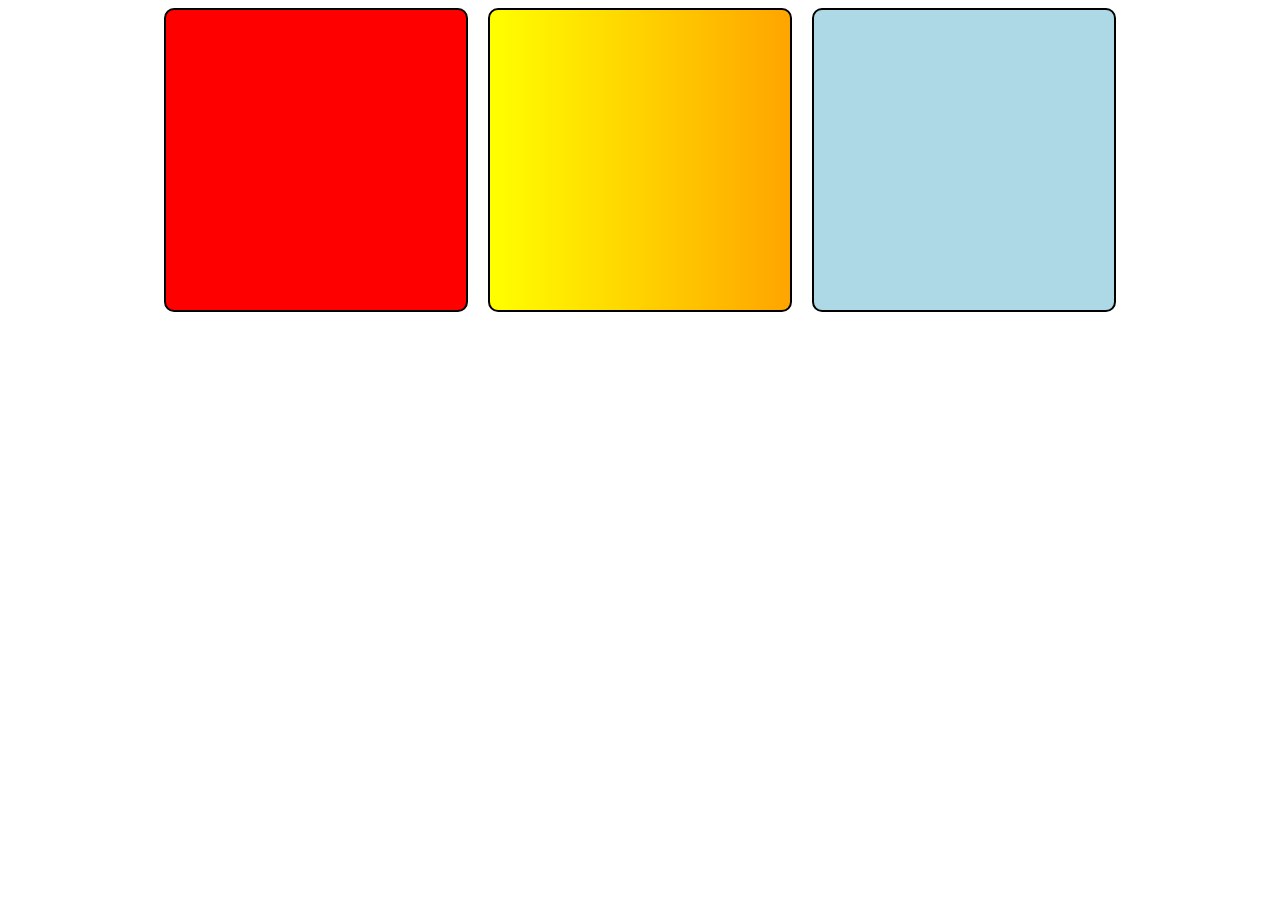
==== modulo-3/ex-022/fundo-001.html @ 886c775d "Create fundo-001.html" ====
<!DOCTYPE html>
<html lang="pt-br">
<head>
    <meta charset="UTF-8">
    <meta name="viewport" content="width=device-width, initial-scale=1.0">
    <title>Teste de Imagem de Fundo</title>
    <style>
        .quadrado {
            border: 2px solid black;
            width: 300px;
            height: 300px;
            display: inline-block;
            border-radius: 10px;
            background-color: lightblue;
            margin: 0px 10px;
        }

        body {
            display: flex;
            justify-content: center;
            align-items: center;
            background-image: url('wallpaper006.jpg');
        }

        div#q1 {
            background-color: red;
        }

        div#q2 {
            background-image: linear-gradient(to right, yellow, orange);
        }

        div#q3 {
            background-image: url('wallpaper002.jpg');
        }
    </style>
</head>
<body>
    <div class="quadrado" id="q1">

    </div>

    <div class="quadrado" id="q2">
        
    </div>

    <div class="quadrado" id="q3">
        
    </div>
</body>
</html>
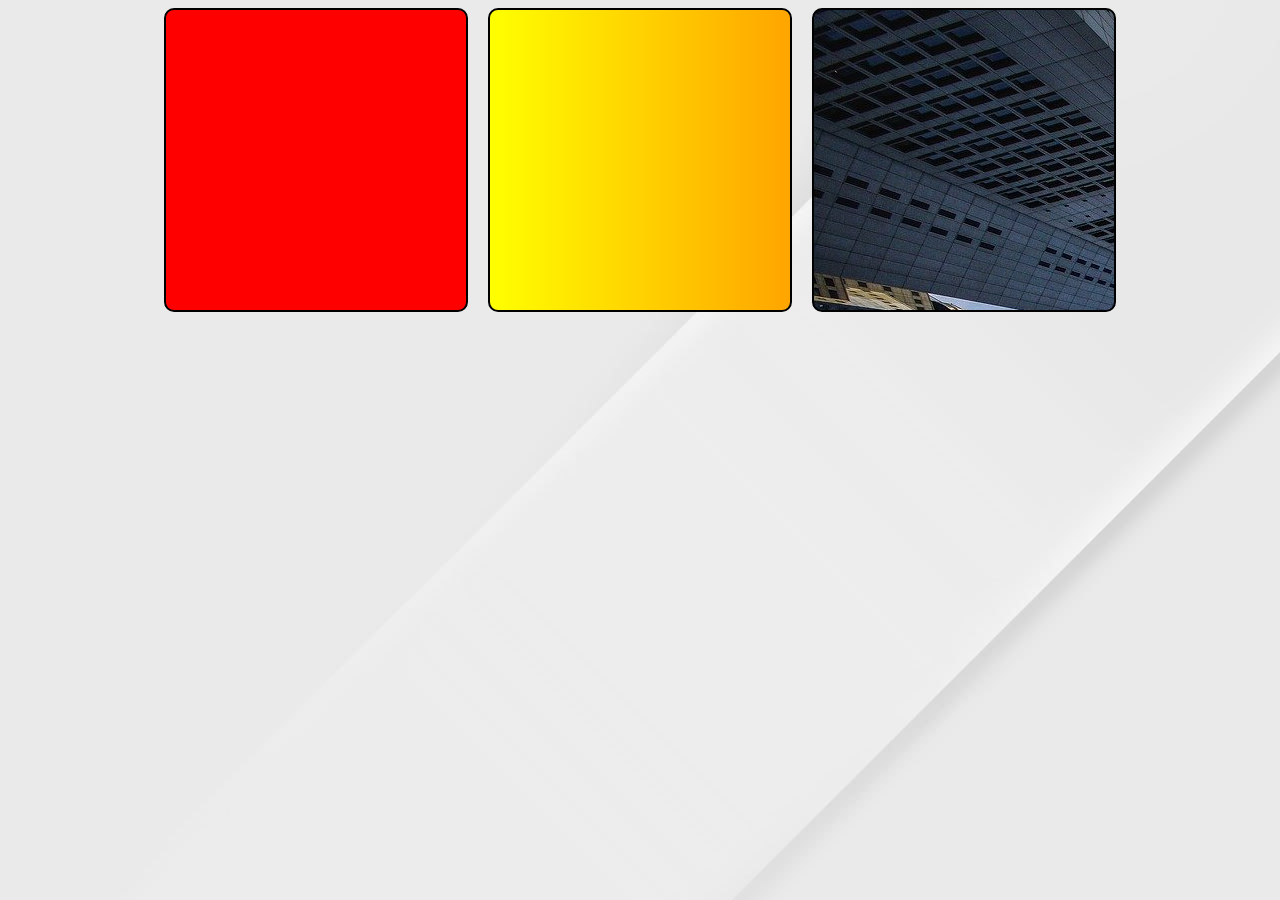
==== commit 8619dfb7: "att" ====
--- a/modulo-3/ex-022/fundo-001.html
+++ b/modulo-3/ex-022/fundo-001.html
@@ -19,7 +19,7 @@
             display: flex;
             justify-content: center;
             align-items: center;
-            background-image: url('wallpaper006.jpg');
+            background-image: url('imagens/wallpaper006.jpg');
         }
 
         div#q1 {
@@ -31,7 +31,7 @@
         }
 
         div#q3 {
-            background-image: url('wallpaper002.jpg');
+            background-image: url('imagens/wallpaper002.jpg');
         }
     </style>
 </head>
